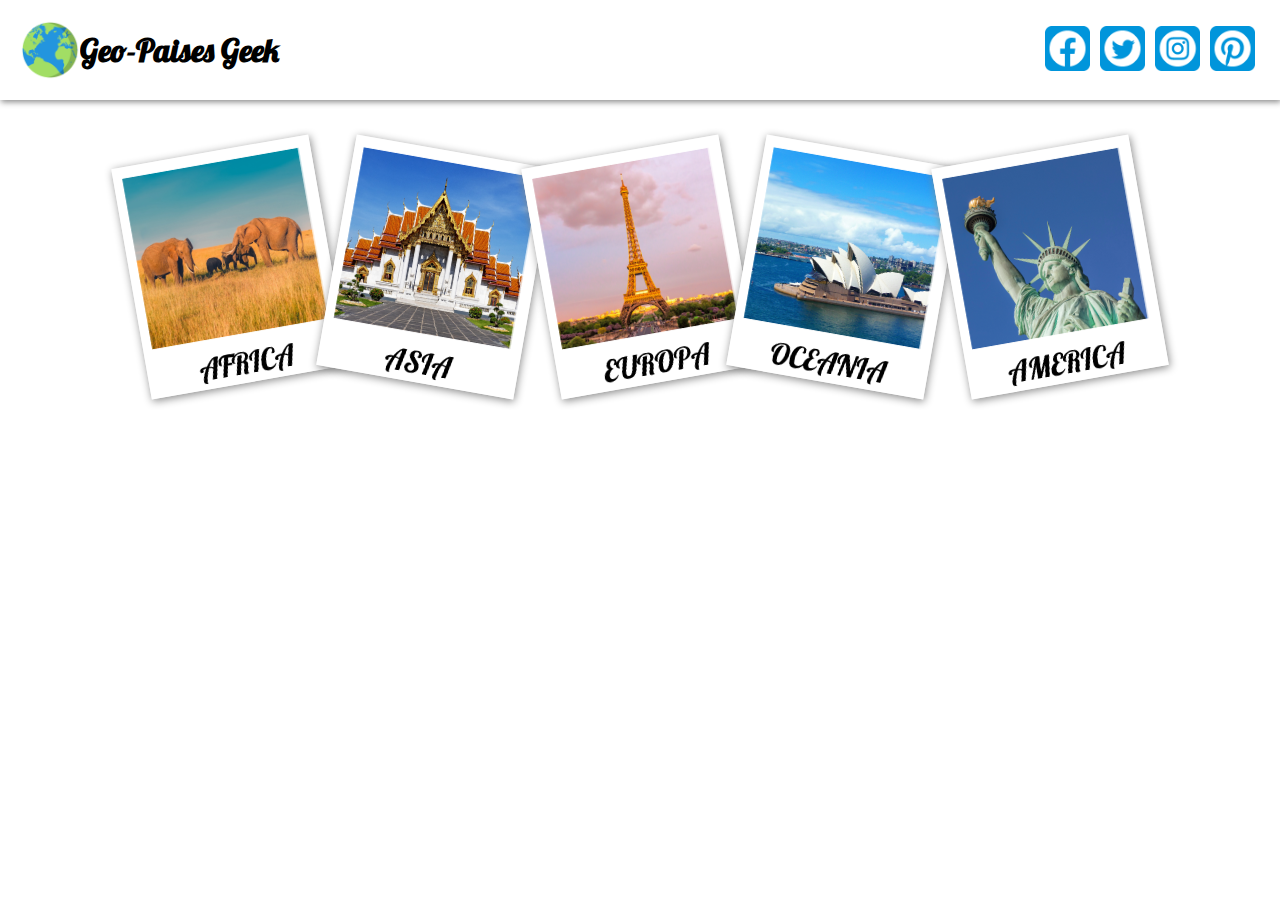
==== index.html @ 84950177 "Add files via upload" ====
<!DOCTYPE html>
<html lang="en">

<head>
    <meta charset="UTF-8">
    <meta http-equiv="X-UA-Compatible" content="IE=edge">
    <meta name="viewport" content="width=device-width, initial-scale=1.0">
    <link rel="preconnect" href="https://fonts.googleapis.com">
    <link rel="preconnect" href="https://fonts.gstatic.com" crossorigin>
    <link href="https://fonts.googleapis.com/css2?family=Lobster&display=swap" rel="stylesheet">
    <link rel="stylesheet" href="styles/index.css">
    <!-- ....swet alert -->
    <link rel="stylesheet" href="sweetalert2.min.css">
    <link rel="shortcut icon" href="images/logo.png">
    <title>Geo-Paises Geek</title>
</head>

<body>
    <!-- ..................Nav Bar.................... -->
    <header>
        <div class="logo-nombre">
            <img src="images/logo.png" alt="">
            <h1>Geo-Paises Geek</h1>
        </div>
        <div class="redesSociales">
            <button><img src="images/facebook.png" alt=""></button>
            <button><img src="images/twitter.png" alt=""></button>
            <button><img src="images/instagram.png" alt=""></button>
            <button><img src="images/pinterest.png" alt=""></button>
        </div>
    </header>
    <!-- .................Cuerpo Principal .............-->
    <main class="contenedorPrincipal">
        <section class="principal">
            <section>
                <div class="botonesPaises"></div>
            </section>

            <template id="template1">
                <button class="button">
                    <img src=".png" alt="">
                </button> </div>
            </template>
            <!-- ................................................. -->

            <section class="seccionTarjetas seccionTarjetas2">


                <template id="template2">
                    <div class="tarjeta">
                        <img src=".jpg" alt="">
                        <h2>Lorem ipsum.</h2>
                        <h4 class="vermas" type="button">Ver mas</h4>
                    </div>
                </template>
            </section>
        </section>
        <!-- ................................................................. -->




        <section class="secundaria">
            <section class="contenedorFormulario">
                <div class="seccion1">
                    <a href="index.html">Volver</a>
                    <div><img class="img-principal-Form" src="" alt=""></div>
                    <h2 class="ciudadForm"></h2>
                    <p></p>
                    <img class="img-secundaria-form" src="" alt="">
                </div>
                <div class="seccion2">
                    <form id="form" action="">
                        <h2>Agenda Tu Cita</h2>
                        <input id="ciudad" type="text" readonly>
                        <input id="continente" type="text" readonly>
                        <label for="">Fecha de partida</label>
                        <input id="partida" type="date"required>
                        <label for="">Fecha de retorno</label>
                        <input id="llegada" type="date"required>
                        <input id="comentarios" type="text" placeholder="Comentarios" required>
                        <input type="submit" value="register">
                    </form>
                </div>
            </section>
        </section>


    </main>


    <script src="script.js/botonesPaises.js"></script>
    <script src="script.js/main.js" type="module"></script>
    <script src="//cdn.jsdelivr.net/npm/sweetalert2@11"></script>
</body>

</html>
---- styles/index.css ----
@import"tarjetas.css";
@import"formulario.css";
*{
    margin: 0;
    padding: 0;
    box-sizing: border-box;
}
header{
    display: flex;
    flex-wrap: wrap;
    width: 100%;
    height: 100px;
    margin: 0 auto;
    justify-content: space-between;
    align-items: center;
    font-family: 'Lobster', cursive;
    box-shadow: 1px 2px 6px 0px #888888;
}
header img{
    width: 60px;
    height: auto;
    
}
.logo-nombre{
    display: flex;
    flex-wrap: wrap;
    align-items: center;
    padding-left: 20px;
}
.redesSociales{
    display: flex;
    flex-wrap: wrap;
    position: relative;
    padding-right: 20px;
    float: left;

}
.redesSociales button{
    border: none;
    background-color: white;
    transition: 0.2s all;
    cursor:pointer;
}
.redesSociales button img{
    width: 55px;
    padding: 0 5px;
}
.principal{
    display: block;
}
.secundaria{
    display: none;
}
.botonesPaises{
    padding-top: 50px;
    margin: 0 auto;
    display: flex;
    flex-wrap: wrap;
    width: 80%;
    height: auto;
}
.botonesPaises button{
    border: none;
    margin: 0 auto;
    width: 200px;
    box-shadow: 1px 2px 8px 0px #888888;
    transition: 0.2s all;

}
.botonesPaises button img{
    background-image:url();
    background-repeat:no-repeat;
    height:100%;
    width:100%;
    background-position:center;
    cursor:pointer;
}
.botonesPaises button:nth-child(odd){
    transform: rotate(-10deg);
}
.botonesPaises button:nth-child(even){
    transform: rotate(10deg);
}
.botonesPaises button:hover{
    transform : scale(1.1);
}
.botonesPaises button:active {
    transform: scale(0.98);
}
.redesSociales  button:active {
    box-shadow: 0 12px 16px 0 rgba(0,0,0,0.24),0 17px 50px 0 rgba(0,0,0,0.19);
}
.redesSociales button:hover{
    transform : scale(1.1);
}
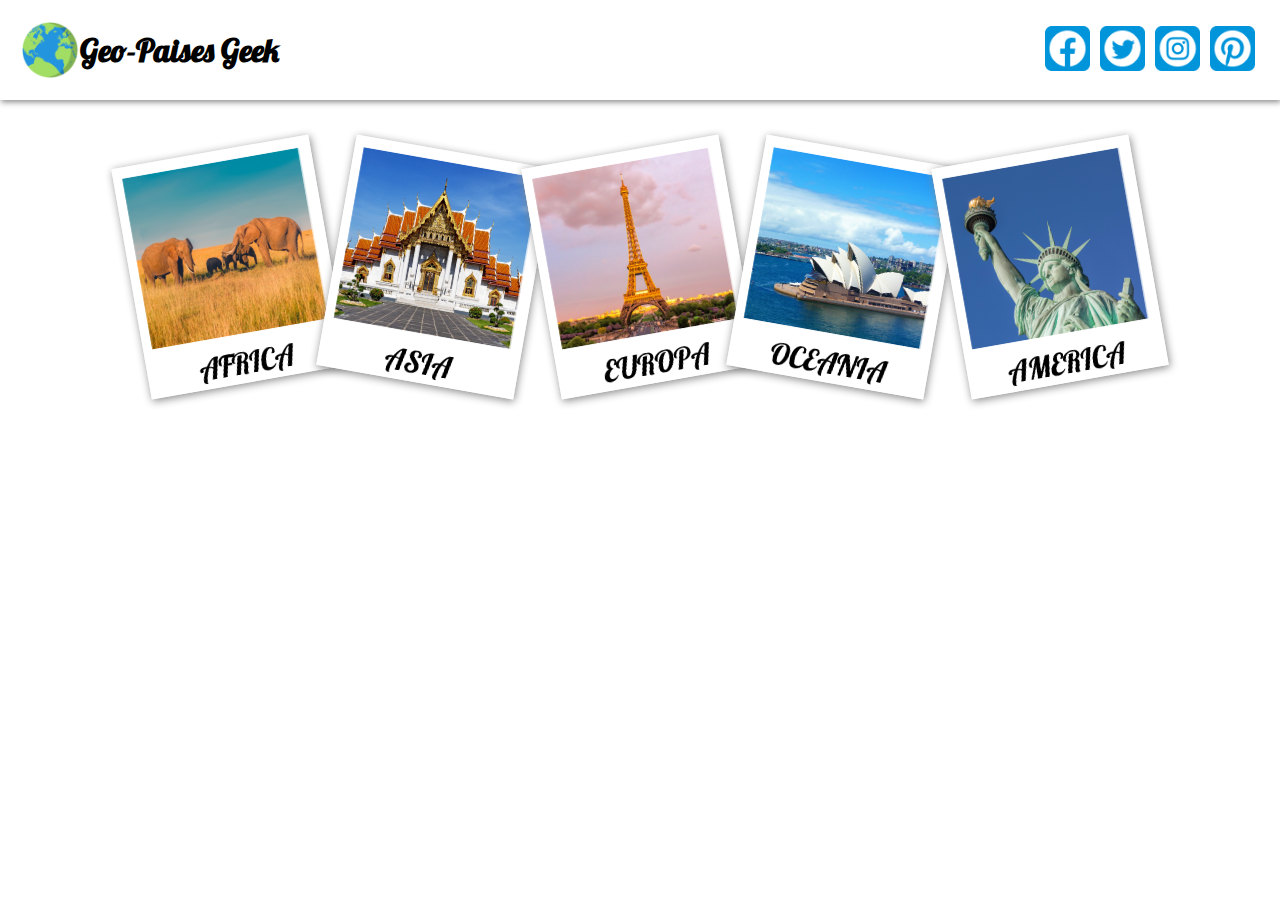
==== commit 6f98e14b: "Update index.html" ====
--- a/index.html
+++ b/index.html
@@ -79,7 +79,8 @@
                         <label for="">Fecha de retorno</label>
                         <input id="llegada" type="date"required>
                         <input id="comentarios" type="text" placeholder="Comentarios" required>
-                        <input type="submit" value="register">
+                        <input class="botonSubmit" type="submit" value="register">
+                        
                     </form>
                 </div>
             </section>
@@ -94,4 +95,4 @@
     <script src="//cdn.jsdelivr.net/npm/sweetalert2@11"></script>
 </body>
 
-</html>+</html>
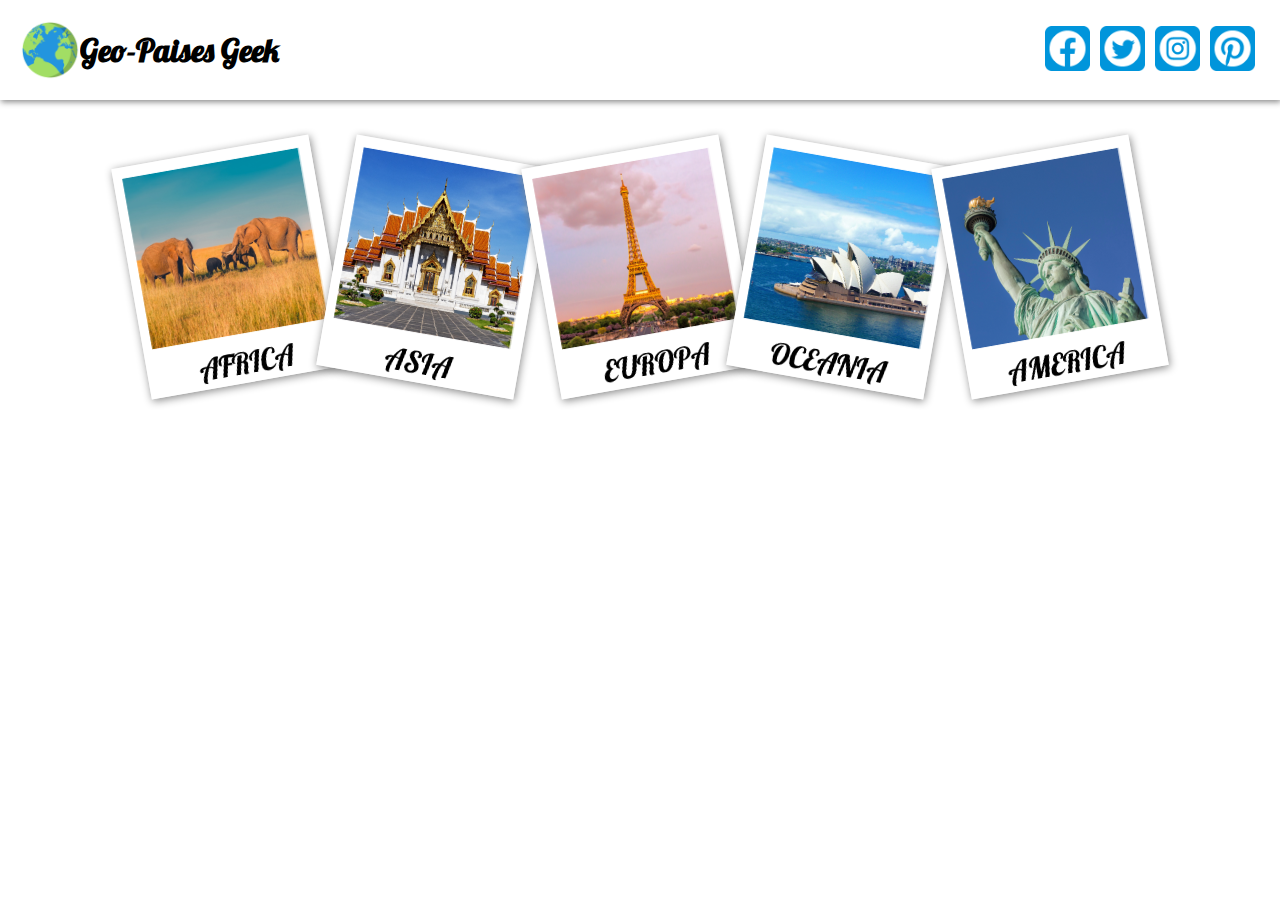
==== commit 19573f3c: "Update index.html" ====
--- a/index.html
+++ b/index.html
@@ -75,11 +75,11 @@
                         <input id="ciudad" type="text" readonly>
                         <input id="continente" type="text" readonly>
                         <label for="">Fecha de partida</label>
-                        <input id="partida" type="date"required>
+                        <input id="partida" type="date">
                         <label for="">Fecha de retorno</label>
-                        <input id="llegada" type="date"required>
-                        <input id="comentarios" type="text" placeholder="Comentarios" required>
-                        <input class="botonSubmit" type="submit" value="register">
+                        <input id="llegada" type="date">
+                        <input id="comentarios" type="text" placeholder="Comentarios">
+                        <input class="botonSubmit" type="submit" value="register" formnovalidate>
                         
                     </form>
                 </div>
